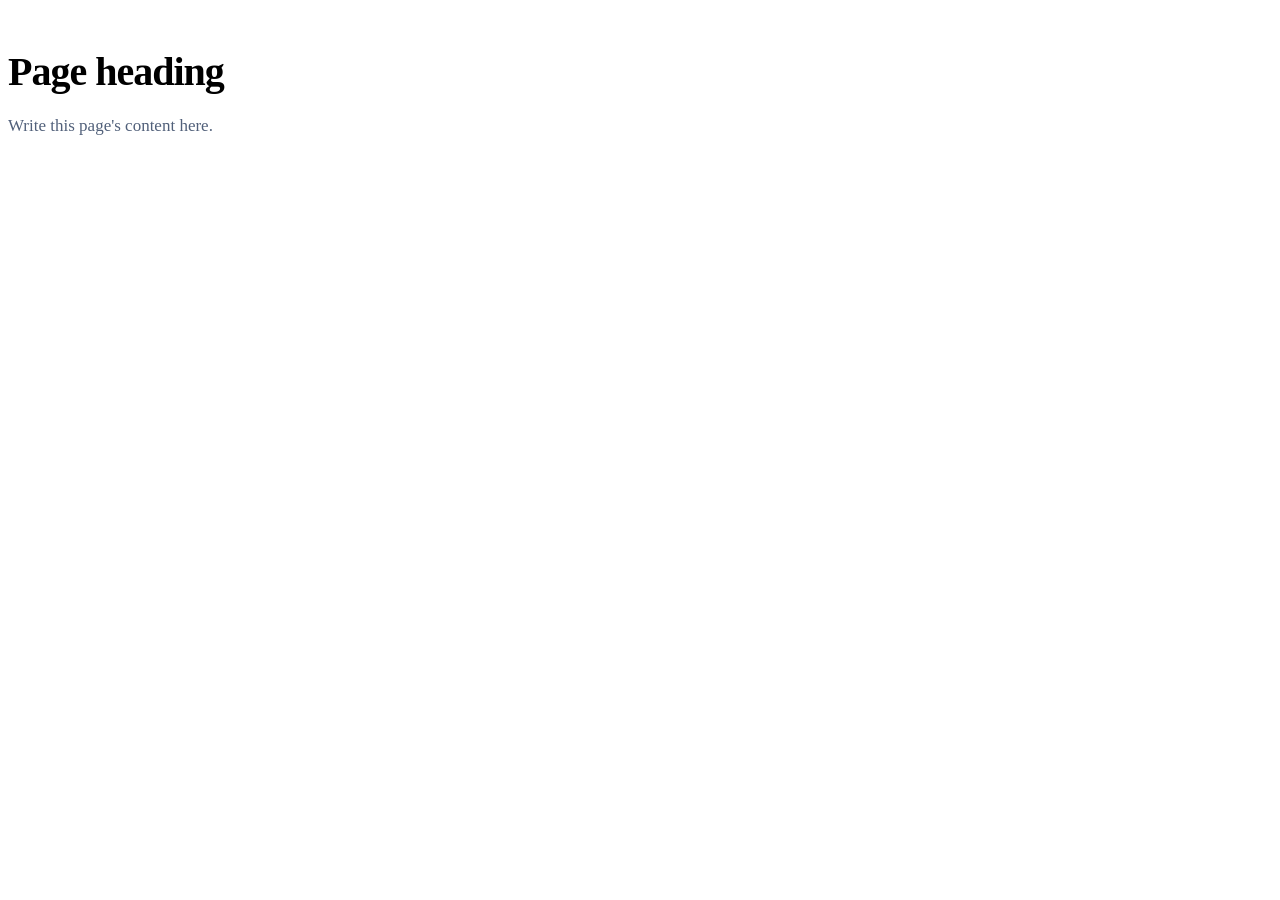
==== page-template.html @ 063bc56e "Add files via upload" ====
<!doctype html>
<html lang="en">
<head>
<meta charset="utf-8">
<meta name="viewport" content="width=device-width, initial-scale=1">
<title>Page title | bookflights.online</title>
<link rel="preconnect" href="https://fonts.googleapis.com">
<link rel="stylesheet" href="https://fonts.googleapis.com/css2?family=Plus+Jakarta+Sans:wght@400;500;600;700;800&display=swap">
<link rel="stylesheet" href="assets/site.css">
<script src="assets/layout.js" defer></script>
</head>
<body>
<!-- Header and footer are added automatically by assets/layout.js -->
<main class="wrap" style="padding-top:40px;padding-bottom:40px">
  <h1 style="margin:0 0 16px;font-size:40px;letter-spacing:-1px">Page heading</h1>
  <p style="color:#51607A;font-size:17px;line-height:1.6">Write this page's content here.</p>
</main>
</body>
</html>
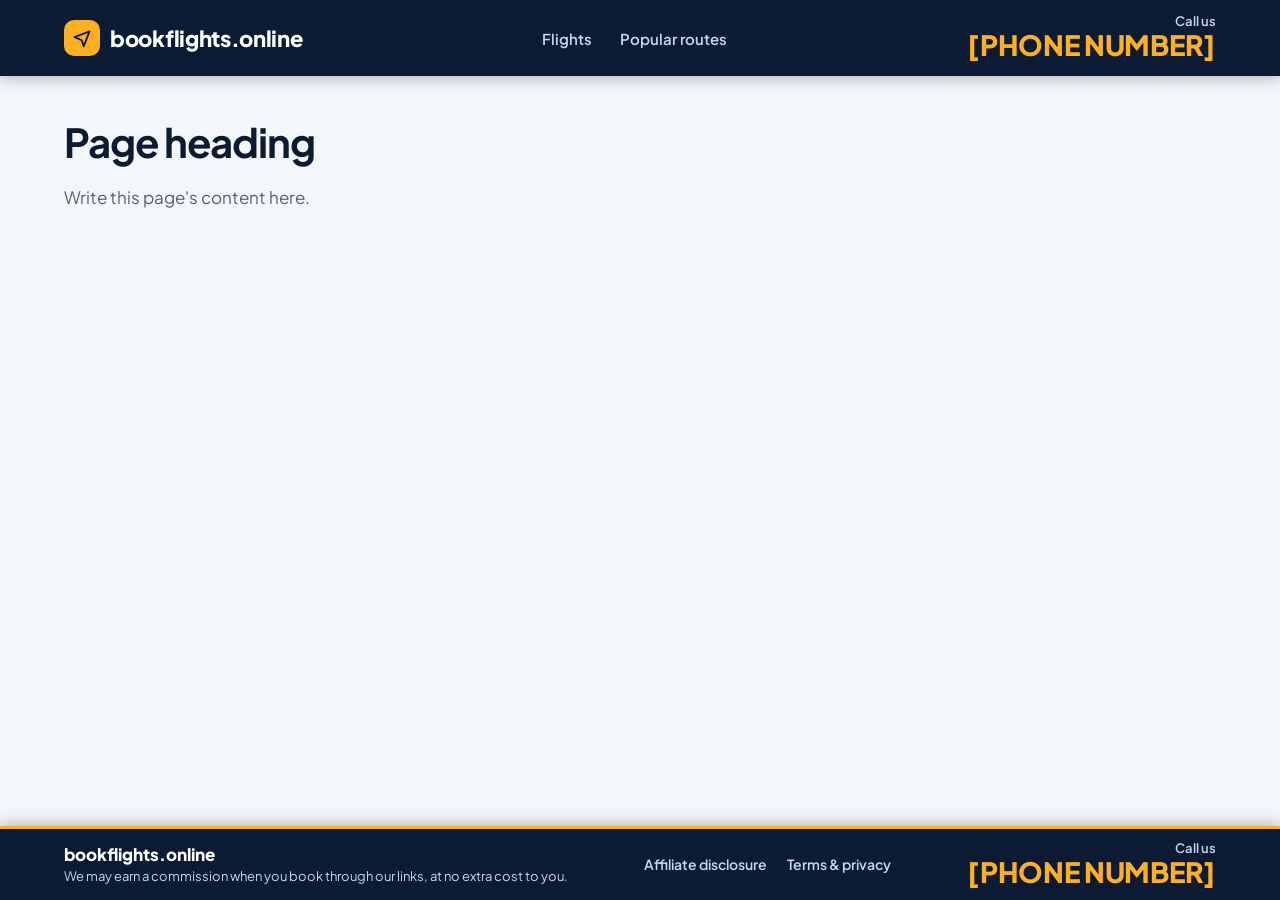
==== commit 0682a6db: "Add files via upload" ====
--- a/page-template.html
+++ b/page-template.html
@@ -6,11 +6,11 @@
 <title>Page title | bookflights.online</title>
 <link rel="preconnect" href="https://fonts.googleapis.com">
 <link rel="stylesheet" href="https://fonts.googleapis.com/css2?family=Plus+Jakarta+Sans:wght@400;500;600;700;800&display=swap">
-<link rel="stylesheet" href="assets/site.css">
-<script src="assets/layout.js" defer></script>
+<link rel="stylesheet" href="site.css">
+<script src="layout.js" defer></script>
 </head>
 <body>
-<!-- Header and footer are added automatically by assets/layout.js -->
+<!-- Header and footer are added automatically by layout.js -->
 <main class="wrap" style="padding-top:40px;padding-bottom:40px">
   <h1 style="margin:0 0 16px;font-size:40px;letter-spacing:-1px">Page heading</h1>
   <p style="color:#51607A;font-size:17px;line-height:1.6">Write this page's content here.</p>
--- a/site.css
+++ b/site.css
@@ -0,0 +1,43 @@
+/* Shared styles for every page: fixed header + fixed footer */
+:root{--hh:88px;--fh:80px;--navy:#0B1B33;--amber:#FFB020;--ink:#0B1B33;--muted:#51607A}
+*{box-sizing:border-box}
+html{scroll-padding-top:calc(var(--hh) + 16px)}
+body{margin:0;padding-top:var(--hh);padding-bottom:calc(var(--fh) + 40px);font-family:'Plus Jakarta Sans',system-ui,sans-serif;color:var(--ink);background:#F3F6FB}
+a{color:#1458D6}
+.wrap{max-width:1200px;margin:0 auto;padding:0 24px}
+
+/* Header (fixed at the top) */
+.site-header{position:fixed;top:0;left:0;right:0;z-index:1000;background:var(--navy);box-shadow:0 2px 14px rgba(0,0,0,.28)}
+.site-header .bar{min-height:76px;display:flex;flex-wrap:wrap;align-items:center;justify-content:space-between;gap:8px 24px}
+.logo{display:flex;align-items:center;gap:10px;color:#fff;text-decoration:none;font-weight:800;font-size:22px;letter-spacing:-.3px}
+.logo i{width:36px;height:36px;border-radius:10px;background:var(--amber);color:var(--navy);display:flex;align-items:center;justify-content:center;flex:none}
+.site-nav{display:flex;flex-wrap:wrap;align-items:center;gap:8px 28px}
+.site-nav a{color:#C9D6EE;text-decoration:none;font-weight:600;font-size:15px;padding:12px 0}
+.site-nav a:hover,.site-nav a[aria-current="page"]{color:#fff}
+.phone{display:flex;flex-direction:column;align-items:flex-end;text-decoration:none;line-height:1.15;padding:6px 0}
+.phone small{color:#C9D6EE;font-size:13px;font-weight:600}
+.phone strong{color:var(--amber);font-size:28px;font-weight:800;letter-spacing:-.3px}
+.phone:hover strong{color:#fff}
+
+/* Footer (fixed at the bottom) */
+.site-footer{position:fixed;bottom:0;left:0;right:0;z-index:1000;background:var(--navy);border-top:3px solid var(--amber);box-shadow:0 -2px 14px rgba(0,0,0,.28)}
+.site-footer .bar{min-height:68px;display:flex;flex-wrap:wrap;align-items:center;justify-content:space-between;gap:8px 24px;padding-top:6px;padding-bottom:6px}
+.site-footer .brand{color:#fff;font-weight:800;font-size:17px}
+.site-footer p{margin:2px 0 0;color:#C9D6EE;font-size:13px;line-height:1.4;max-width:560px}
+.site-footer .links{display:flex;flex-wrap:wrap;gap:4px 20px}
+.site-footer .links a{color:#C9D6EE;text-decoration:none;font-size:14px;font-weight:600;padding:8px 0}
+.site-footer .links a:hover{color:#fff}
+
+a:focus-visible,button:focus-visible{outline:3px solid var(--amber);outline-offset:2px}
+
+@media (max-width:820px){
+  .site-nav{display:none}
+  .site-footer p{display:none}
+}
+@media (max-width:520px){
+  .logo{font-size:18px}
+  .logo i{width:30px;height:30px}
+  .phone strong{font-size:22px}
+  .site-footer .brand{display:none}
+  .site-footer .bar{justify-content:space-between}
+}
